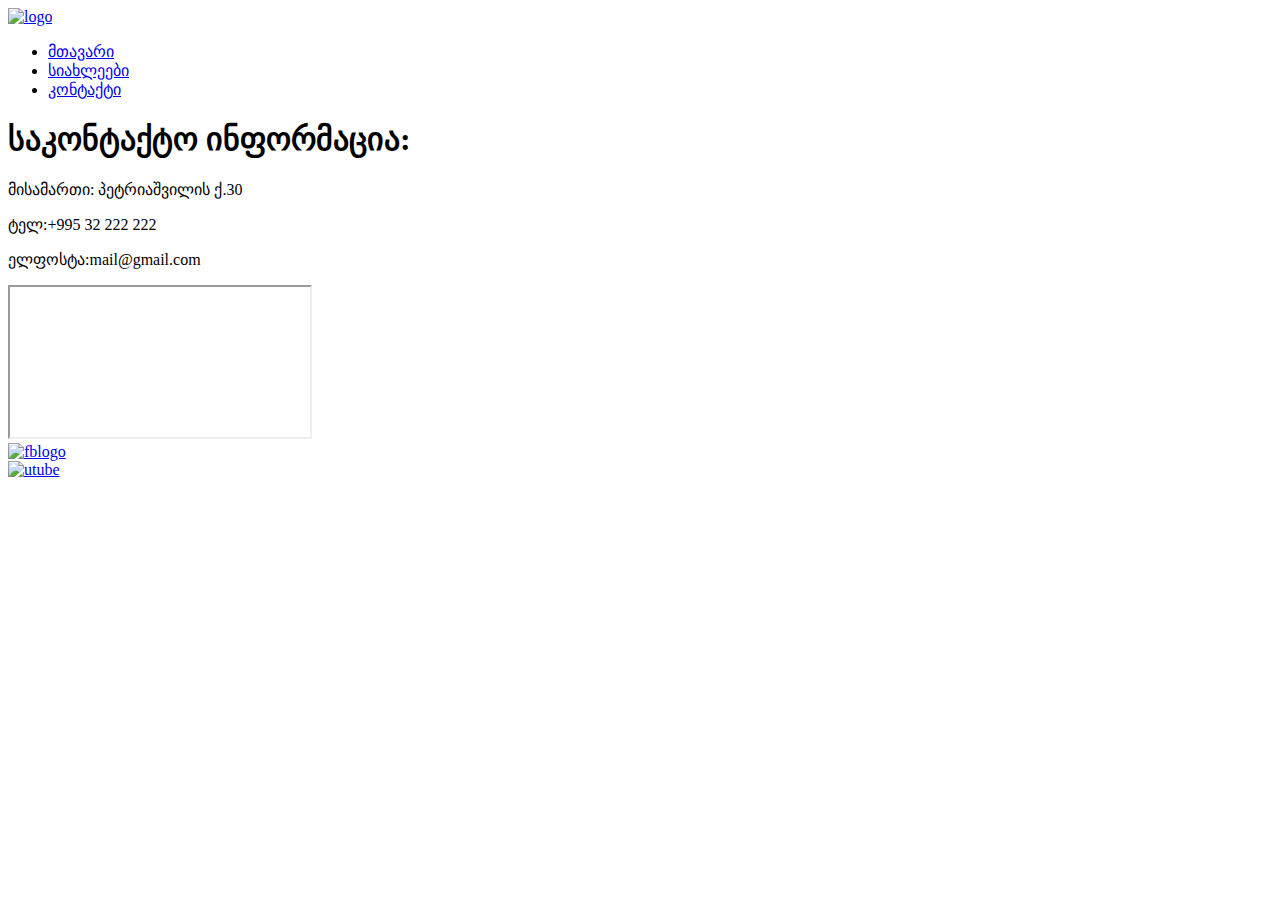
==== contact.html @ fe19f522 "added contacts" ====
<!DOCTYPE html>
<html lang="en">
<head>
    <meta charset="UTF-8">
    <meta name="viewport" content="width=device-width, initial-scale=1.0">
    <link rel="stylesheet" href="css/reset.css">
    <link rel="stylesheet" href="css/fonts.css">
    <link rel="stylesheet" href="css/style.css">
    <title>კონტაქტი</title>
</head>
<body>
    <header>
        <a href="index4.html">
            <img class="logo" src="pic/logo.svg" alt="logo">
        </a>
        <ul class="nav">
            <li><a href="index4.html">მთავარი</a></li>
            <li><a href="news.html">სიახლეები</a></li>
            <li><a class="active" href="contact.html">კონტაქტი</a></li>
        </ul>
    </header>
    <section class="contact">
        <div class="add">
            <h1>საკონტაქტო ინფორმაცია:</h1>
            <p><span class="grey">მისამართი:</span> პეტრიაშვილის ქ.30</p>
            <p><span class="grey">ტელ:</span>+995 32 222 222</p>
            <p><span class="grey">ელფოსტა:</span>mail@gmail.com</p>
        </div>
        <div class="map">
            <iframe src="https://www.google.com/maps/embed?pb=!1m18!1m12!1m3!1d5053.178134061117!2d44.77647462426396!3d41.70504523524566!2m3!1f0!2f0!3f0!3m2!1i1024!2i768!4f13.1!3m3!1m2!1s0x40440cce3a01fef7%3A0x2a75ae2128072d6!2s30%20Vasil%20Petriashvili%20Street%2C%20T&#39;bilisi!5e0!3m2!1sen!2sge!4v1602958336224!5m2!1sen!2sge" allowfullscreen="" aria-hidden="false" tabindex="0"></iframe>
        </div>
    </section>
    <footer>
        <div class="foot">
            <a href="https://www.facebook.com/">
                <img src="pic/fblogo.svg" alt="fblogo">
            </a>
        </div>
        <div>
            <a href="https://www.youtube.com/">
                <img src="pic/utube.svg" alt="utube">
            </a>
        </div>
    </footer>
</body>
</html>
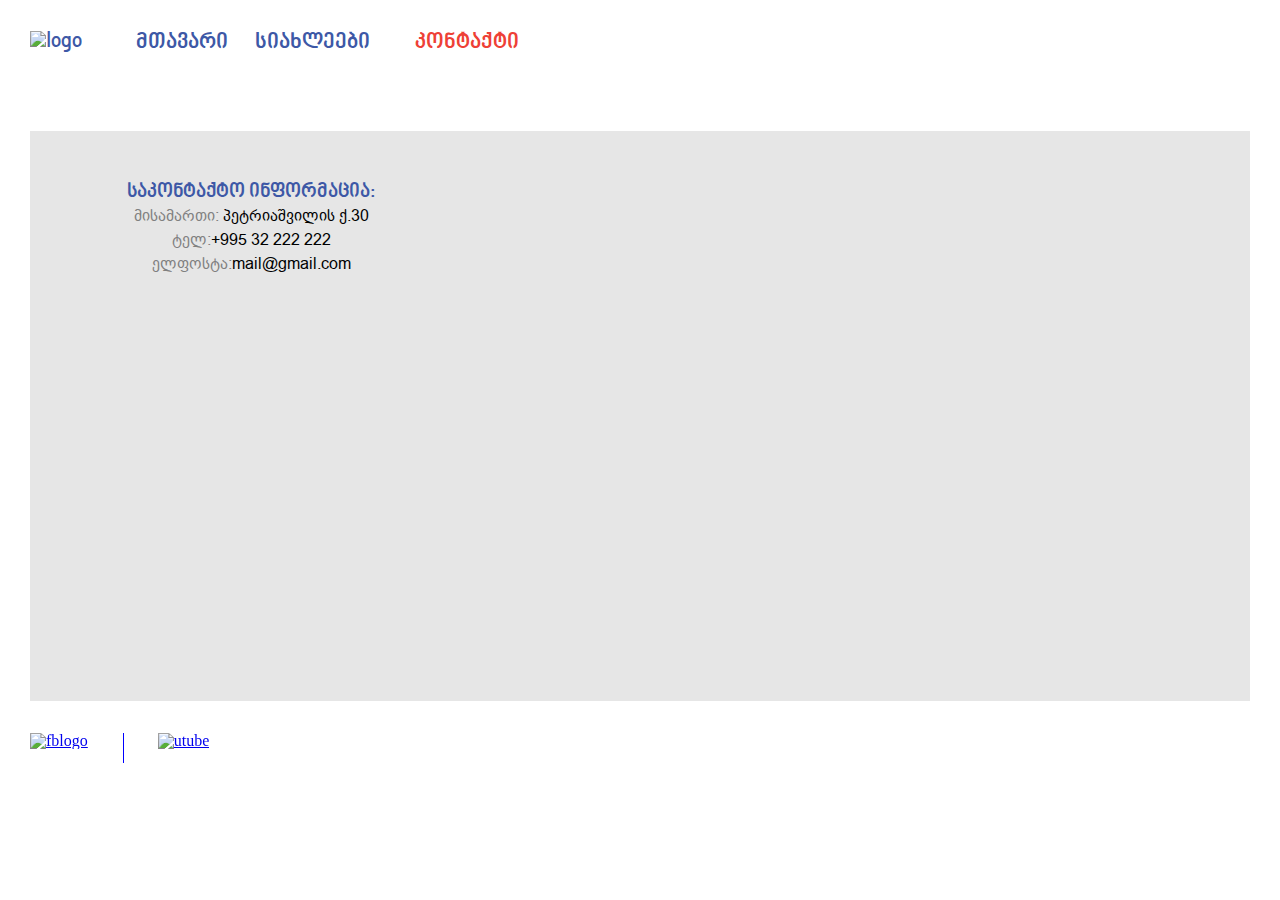
==== commit 5a8b11d5: "corrected urls" ====
--- a/contact.html
+++ b/contact.html
@@ -10,11 +10,11 @@
 </head>
 <body>
     <header>
-        <a href="index4.html">
+        <a href="index.html">
             <img class="logo" src="pic/logo.svg" alt="logo">
         </a>
         <ul class="nav">
-            <li><a href="index4.html">მთავარი</a></li>
+            <li><a href="index.html">მთავარი</a></li>
             <li><a href="news.html">სიახლეები</a></li>
             <li><a class="active" href="contact.html">კონტაქტი</a></li>
         </ul>
--- a/css/fonts.css
+++ b/css/fonts.css
@@ -0,0 +1,27 @@
+@font-face {
+    font-family: 'BPG Nino Mtavruli Bold';
+    src: url('../fonts/bpg-nino-mtavruli-bold-webfont.eot'); /* IE9 Compat Modes */
+    src: url('../fonts/bpg-nino-mtavruli-bold-webfont.eot?#iefix') format('embedded-opentype'), /* IE6-IE8 */
+         url('../fonts/bpg-nino-mtavruli-bold-webfont.woff2') format('woff2'), /* Super Modern Browsers */
+         url('../fonts/bpg-nino-mtavruli-bold-webfont.woff') format('woff'), /* Pretty Modern Browsers */
+         url('../fonts/bpg-nino-mtavruli-bold-webfont.ttf') format('truetype'), /* Safari, Android, iOS */
+         url('../fonts/bpg-nino-mtavruli-bold-webfont.svg#bpg_nino_mtavrulibold') format('svg'); /* Legacy iOS */
+}
+@font-face {
+    font-family: 'BPG Nino Mtavruli';
+    src: url('../fonts/bpg-nino-mtavruli-webfont.eot'); /* IE9 Compat Modes */
+    src: url('../fonts/bpg-nino-mtavruli-webfont.eot?#iefix') format('embedded-opentype'), /* IE6-IE8 */
+         url('../fonts/bpg-nino-mtavruli-webfont.woff2') format('woff2'), /* Super Modern Browsers */
+         url('../fonts/bpg-nino-mtavruli-webfont.woff') format('woff'), /* Pretty Modern Browsers */
+         url('../fonts/bpg-nino-mtavruli-webfont.ttf') format('truetype'), /* Safari, Android, iOS */
+         url('../fonts/bpg-nino-mtavruli-webfont.svg#bpg_nino_mtavruliregular') format('svg'); /* Legacy iOS */
+}
+@font-face {
+    font-family: 'BPG Ingiri Arial';
+    src: url('../fonts/bpg-ingiri-arial-webfont.eot'); /* IE9 Compat Modes */
+    src: url('../fonts/bpg-ingiri-arial-webfont.eot?#iefix') format('embedded-opentype'), /* IE6-IE8 */
+         url('../fonts/bpg-ingiri-arial-webfont.woff2') format('woff2'), /* Super Modern Browsers */
+         url('../fonts/bpg-ingiri-arial-webfont.woff') format('woff'), /* Pretty Modern Browsers */
+         url('../fonts/bpg-ingiri-arial-webfont.ttf') format('truetype'), /* Safari, Android, iOS */
+         url('../fonts/bpg-ingiri-arial-webfont.svg#bpg_ingiri_arialregular') format('svg'); /* Legacy iOS */
+}--- a/css/style.css
+++ b/css/style.css
@@ -0,0 +1,184 @@
+body{
+    padding: 30px;
+}
+header{
+    width: 100%;
+    margin-bottom: 76.87px;
+    font-size: 22px;
+}
+header a{
+    font-family: 'BPG Nino Mtavruli Bold';
+    font-size: 22px;
+    text-decoration: none;
+    color: #3D58A6;
+}
+.logo{
+    vertical-align: middle;
+    width: 100px;
+    height: 30px;
+}
+.nav{
+    display: inline-block;
+}
+.nav li{
+    vertical-align: middle;
+    display: inline-block;
+}
+.nav li a:hover{
+    box-sizing: border-box;
+    background-color: #3D58A6;
+    border-radius: 5px;
+    color: white;
+}
+.nav li:first-child{
+    margin: 0 21.99px 0 49.81px;
+}
+.nav li:last-child{
+    margin: 0 0 0 38.99px;
+}
+.active{
+    color: #EE4036;
+}
+/* header end */
+.page{
+    width: 1170px;
+    margin: auto;
+}
+.banner{
+    width: 100%;
+    margin-bottom: 117.59px;
+}
+.page h1{
+    font-size: 24px;
+    margin-bottom: 29.78px;
+}
+.card{
+    background-color: #F2F2F2;
+    display: inline-block;
+    width: 570px;
+    height: 225px;
+    padding: 20px;
+    margin: 1px;
+}
+.title{
+    margin-bottom: 12.72px;
+    color: #3D58A6;
+    font-size: 22px;
+}
+.box img{
+    height: 117.07px;
+    width: 100.87px;
+    object-fit: contain;
+    display: inline-block;
+}
+.box p{
+    font-size: 20px;
+    display: inline-block;
+    width: 355px;
+    margin-left: 60.34px;
+    vertical-align: top;
+}
+/* page end */
+footer{
+    display: inline-block;
+    margin-top: 32px;
+}
+footer div{
+    display: inline-block;
+    height: 30px;
+}
+.foot{
+    display: inline-block;
+    padding-right: 35px;
+    border-right: 1px blue solid;
+    margin-right: 30px;
+}
+/* newsroom */
+.date{
+    font-family: 'BPG Nino Mtavruli';
+    text-align: center;
+    padding: 4px;
+    font-size: 48px;
+    color: white;
+    background-color: #3D58A6;
+    display: inline-block;
+    margin-bottom: 3px;
+}
+.month{
+    font-family: 'BPG Nino Mtavruli';
+    font-size: 22px;
+    color: #3D58A6;
+    margin-bottom: 22px;
+}
+.news-title{
+    font-family: 'BPG Nino Mtavruli';
+    font-size: 20px;
+    line-height: 24px;
+    margin-bottom: 20px;
+}
+.news-box{
+    display: inline-block;
+}
+.photo{
+    display: inline-block;
+}
+.photo img{
+    display: inline-block;
+    width: 270px;
+    margin-right: 39px;
+}
+.text{
+    vertical-align: top;
+    display: inline-block;
+    font-size: 16px;
+    width: 920px;
+    line-height: 19px;
+}
+.text p{
+    font-family: 'BPG Ingiri Arial';
+    margin-bottom: 16px;
+}
+/* .newsroom{
+    width: 1238px;
+    margin: auto;
+} */
+.container{
+    display: inline-block;
+}
+.contact{
+    padding: 49px 90px 55px 97px;
+    width: 100%;
+    height: 570px;
+    background-color: #E6E6E6;
+    display: inline-block;
+    margin: auto;
+}
+.add{
+    text-align: center;
+    display: inline-block;
+    vertical-align: top;
+}
+.add h1{
+    font-family: 'BPG Nino Mtavruli Bold';
+    color: #3D58A6;
+    font-size: 20px;
+    line-height: 24px;
+}
+.add p{
+    font-family: 'BPG Ingiri Arial';
+    font-size: 16px;
+    line-height: 24px;
+}
+.grey{
+    color: #808080;
+}
+.map{
+    display: inline-block;
+    vertical-align: middle;
+    margin-left: 54px;
+}
+.map iframe{
+    min-width: 874px;
+    height: 466px;
+    display: inline-block;
+}